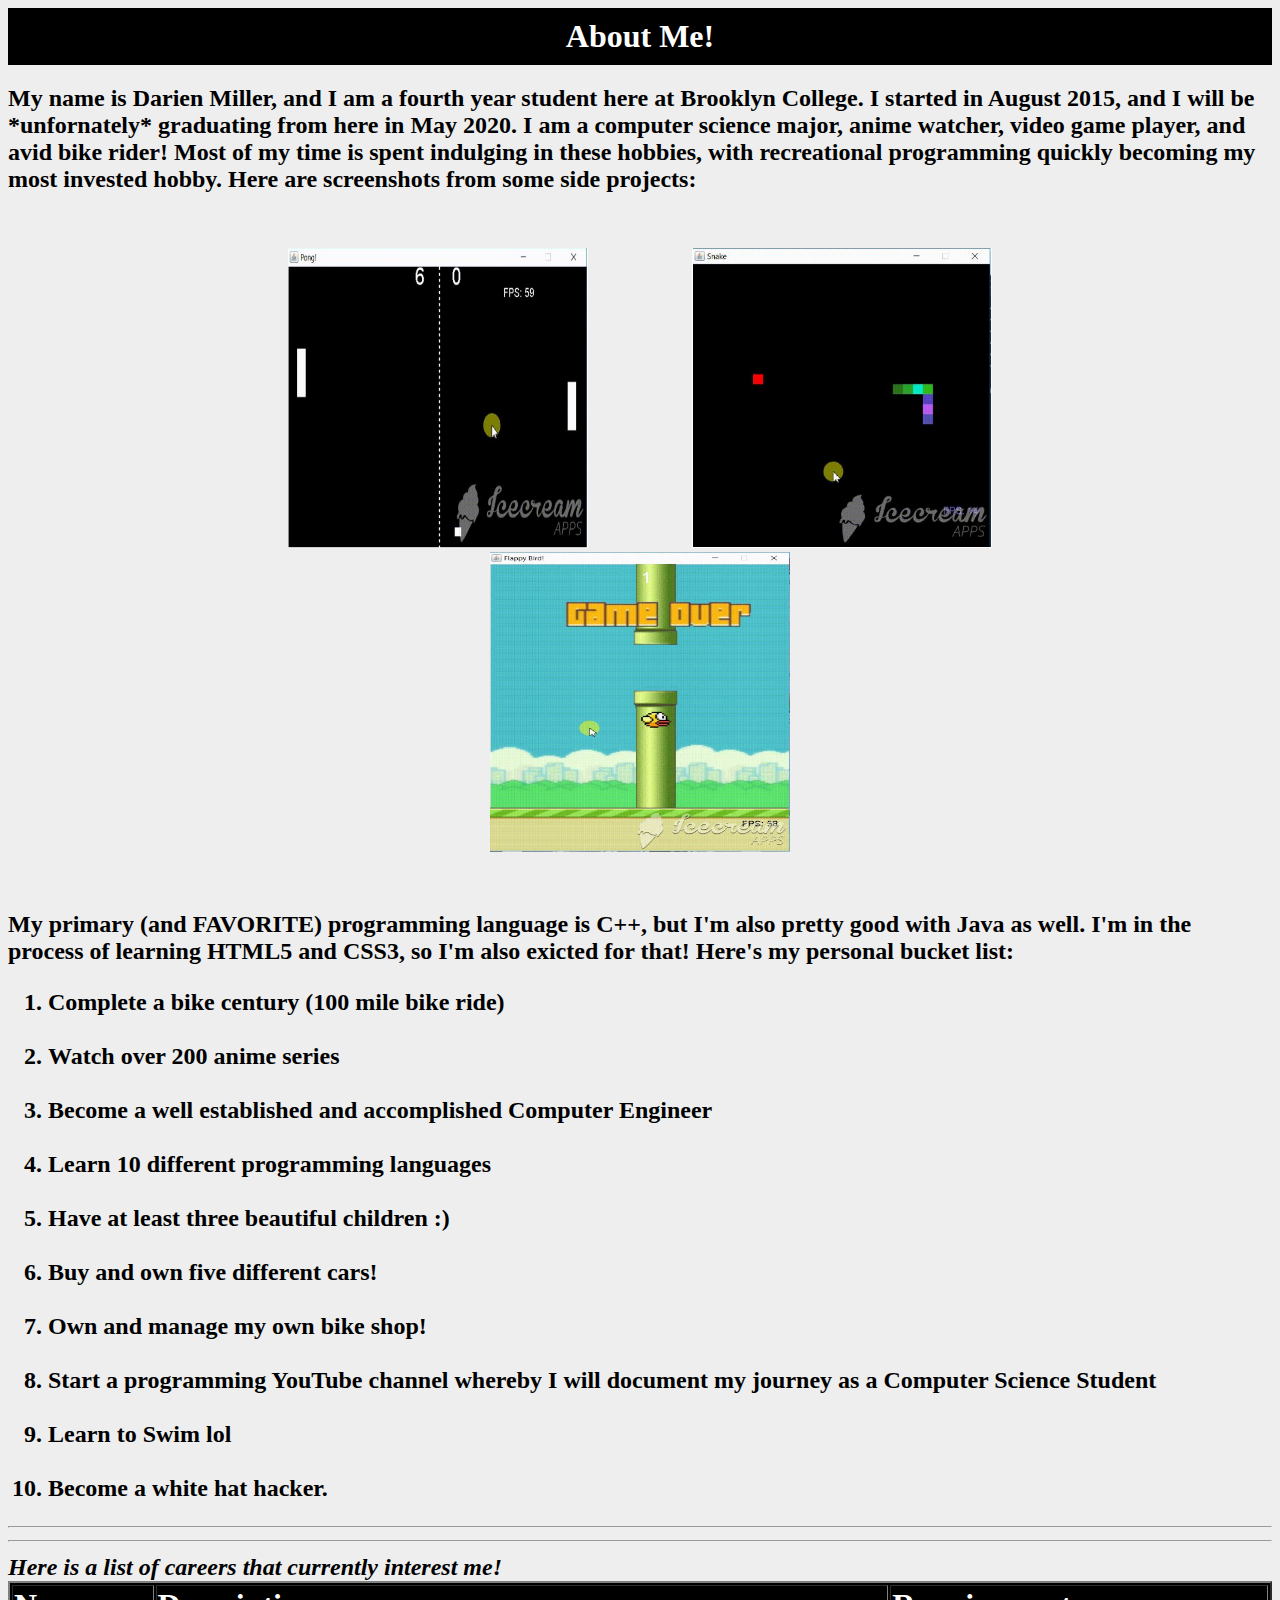
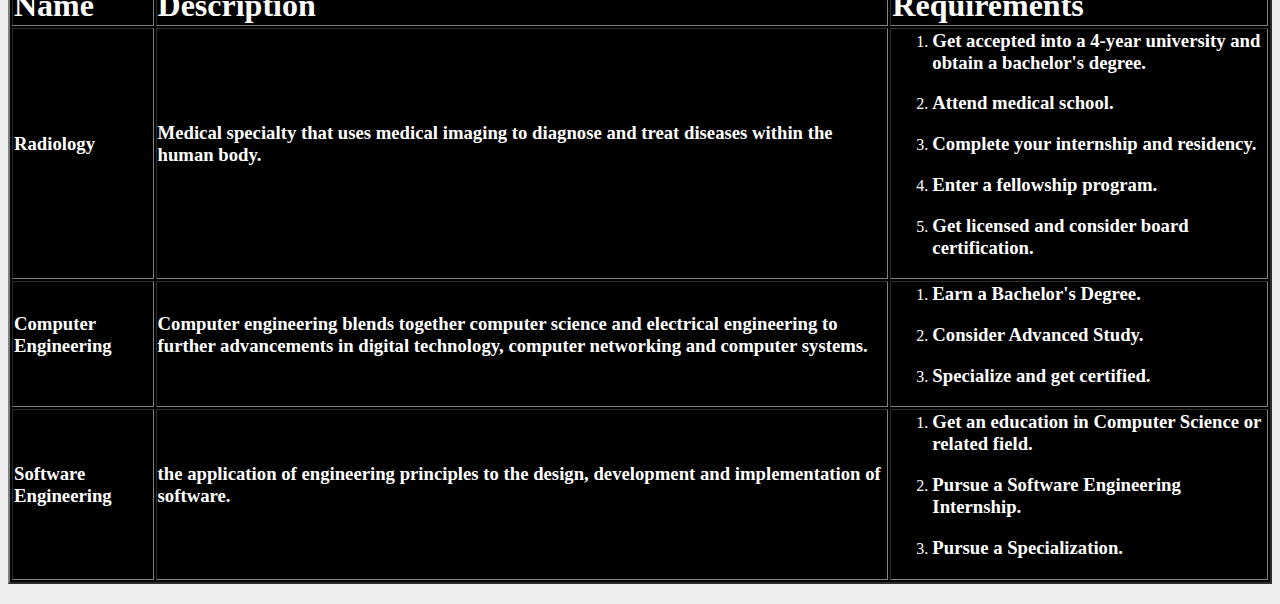
==== about-me.html @ aa63d39f "MASSVE site update!" ====
<!DOCTYPE <!DOCTYPE html>

<html>

    <head>
        <meta charset="utf-8">
        <meta http-equiv="X-UA-Compatible" content="IE=edge">
        <title>About me</title>
        <meta name="viewport" content="width=device-width, initial-scale=1">
        <link rel="stylesheet" type="text/css" href="./css/active.css">
    </head>

    <body>
        <div class = "aboutMe">
            <h1>
                About Me!
            </h1>
        </div>

        <div class="">
            <p>
                <h2>
                    My name is Darien Miller, and I am a fourth year student here at Brooklyn College. I started in August 2015, and I will 
                    be *unfornately* graduating from here in May 2020. I am a computer science major, anime watcher, video game player, and 
                    avid bike rider! Most of my time is spent indulging in these hobbies, with recreational programming quickly becoming my
                    most invested hobby. Here are screenshots from some side projects:
                </h2>

                <div class = "ProgrammingPictures">
                        <span class = "Pong">
                                <img src = "./images/pong.JPG"width = "300" height = "300" alt = "Pong"/>
                        </span>
                        
                        <span class = "Snake">
                            <img src = "./images/snake.JPG" width = "300" height = "300" alt = "Snake"/>
                        </span>
                        
                        <span class = "FlappyBird">
                             <img src = "./images/flappyBird.JPG" width = "300" height = "300" alt = "flappyBird"/>
                        </span>      
                </div>

                <h2>
                    My primary (and FAVORITE) programming language is C++, but I'm also pretty good with Java as well. I'm in the process of learning
                    HTML5 and CSS3, so I'm also exicted for that!

                    Here's my personal bucket list:
                    <ol>
                        <li>
                            Complete a bike century (100 mile bike ride)
                        </li>

                        <br/>

                        <li>
                            Watch over 200 anime series
                        </li>

                        <br/>

                        <li>
                            Become a well established and accomplished Computer Engineer
                        </li>

                        <br/>

                        <li>
                            Learn 10 different programming languages
                        </li>

                        <br/>

                        <li>
                            Have at least three beautiful children :)
                        </li>

                        <br/>

                        <li>
                            Buy and own five different cars!
                        </li>

                        <br/>

                        <li>
                            Own and manage my own bike shop!
                        </li>

                        <br/>

                        <li>
                            Start a programming YouTube channel whereby I will document my journey as a Computer Science Student
                        </li>

                        <br/>

                        <li>
                            Learn to Swim lol
                        </li>

                        <br/>

                        <li>
                            Become a white hat hacker.
                        </li>

                    </ol>

                    <hr/>
                    <hr/>
                   <em>Here is a list of careers that currently interest me!</em> 
                    <table border = 2>
                        <tr> <td> <h1> Name </h1>  </td> <td> <h1> Description </h1> </td> <td> <h1> Requirements </h1>  </td>  </tr>

                        <!--Start of the first row-->
                        <tr> <td>  <h3>Radiology</h3> </td> <td> <h3> Medical specialty that uses medical imaging to diagnose and treat diseases 
                            within the human body.</h3> </td>  
                            <td><!--Start of third column-->
                                <ol>
                                    <li>
                                       <h3> Get accepted into a 4-year university and obtain a bachelor's degree.</h3>
                                    </li>

                                    <li>
                                       <h3> Attend medical school.</h3>
                                    </li>

                                    <li>
                                       <h3> Complete your internship and residency.</h3>
                                    </li>

                                    <li>
                                       <h3> Enter a fellowship program.</h3>
                                    </li>

                                    <li>
                                        <h3>Get licensed and consider board certification.</h3>
                                    </li>
                                </ol>
                            </td><!--end of the third column-->
                        </tr>
                        <!--End of the first row-->

                        <!--Start of the second row-->
                        <tr> <td> <h3>Computer Engineering </h3></td> <td> <h3>Computer engineering blends together computer science and electrical
                             engineering to further advancements in digital technology, computer networking and computer systems.</h3> </td> 
                            <td> 
                                <ol>
                                    <li>
                                        <h3>Earn a Bachelor's Degree.</h3>
                                    </li>

                                    <li>
                                       <h3> Consider Advanced Study.</h3>
                                    </li>

                                    <li>
                                       <h3> Specialize and get certified.</h3>
                                    </li>
                                </ol>
                            </td> 
                        </tr>
                        <!--End of second row-->

                        <!--Start of the third row-->
                        <tr> <td> <h3>Software Engineering </h3></td>
                            <td><h3> the application of engineering principles to the design, development and implementation 
                            of software.</h3></td>
                           <td> 
                               <ol>
                                   <li>
                                        <h3>Get an education in Computer Science or related field.</h3>
                                   </li>

                                    <li>
                                       <h3> Pursue a Software Engineering Internship.</h3>
                                    </li>

                                    <li>
                                       <h3>Pursue a Specialization.</h3>
                                    </li>
                               </ol>
                           </td>
                        </tr>
                        <!--End of the third row-->
                    </table>

                </h2>

            </p>
        </div>
    
    </body>

</html>
---- css/active.css ----
body{
    background-color: #EEE;
    font-family: 'Times New Roman', 'Arial', Times, serif;
}

#header{
    background-color: #000000;
    color: white;
    text-align: right;
    padding: 10px;
}

#container{
    background-color:white;
}

h1{
    margin: 0;
}

a{
    text-decoration: none;
    color: white;
}

#SocialMediaLinks{
    background-color : white;
    color: black;
    text-align: center;
    padding: 5px;
    margin: 0;
}

#githubPicture{
    border: blue;
    padding: 20px;
}

#instagramPicture{
    border:blue;
    padding: 20px;
}

#linkedinPicture{
    border: blue;
    padding: 20px;
}

a.button {
    -webkit-appearance: button;
    -moz-appearance: button;
    appearance: button;

    text-decoration: none;
    color: initial;
}

.aboutMe{
    background-color: #000000;
    color: white;
    text-align: center;
    padding: 10px;
}

.ProgrammingPictures{
    /*color: black;*/
    text-align: center;
    padding: 35px;
    margin: 0;
}

.Pong{
    padding: 50px;
}

.Snake{
    padding: 50px;
}

.FlappyBird{
    padding: 50px;
}

table{
    /*background:rgb(47, 255, 134);*/
    background: #000000;
    color: white;
}

hr{
    display: block;
    margin-top: 0.5em;
    margin-bottom: 0.5em;
    margin-left: auto;
    margin-right: auto;
    border-style: inset;
    border-width: 1px;
}
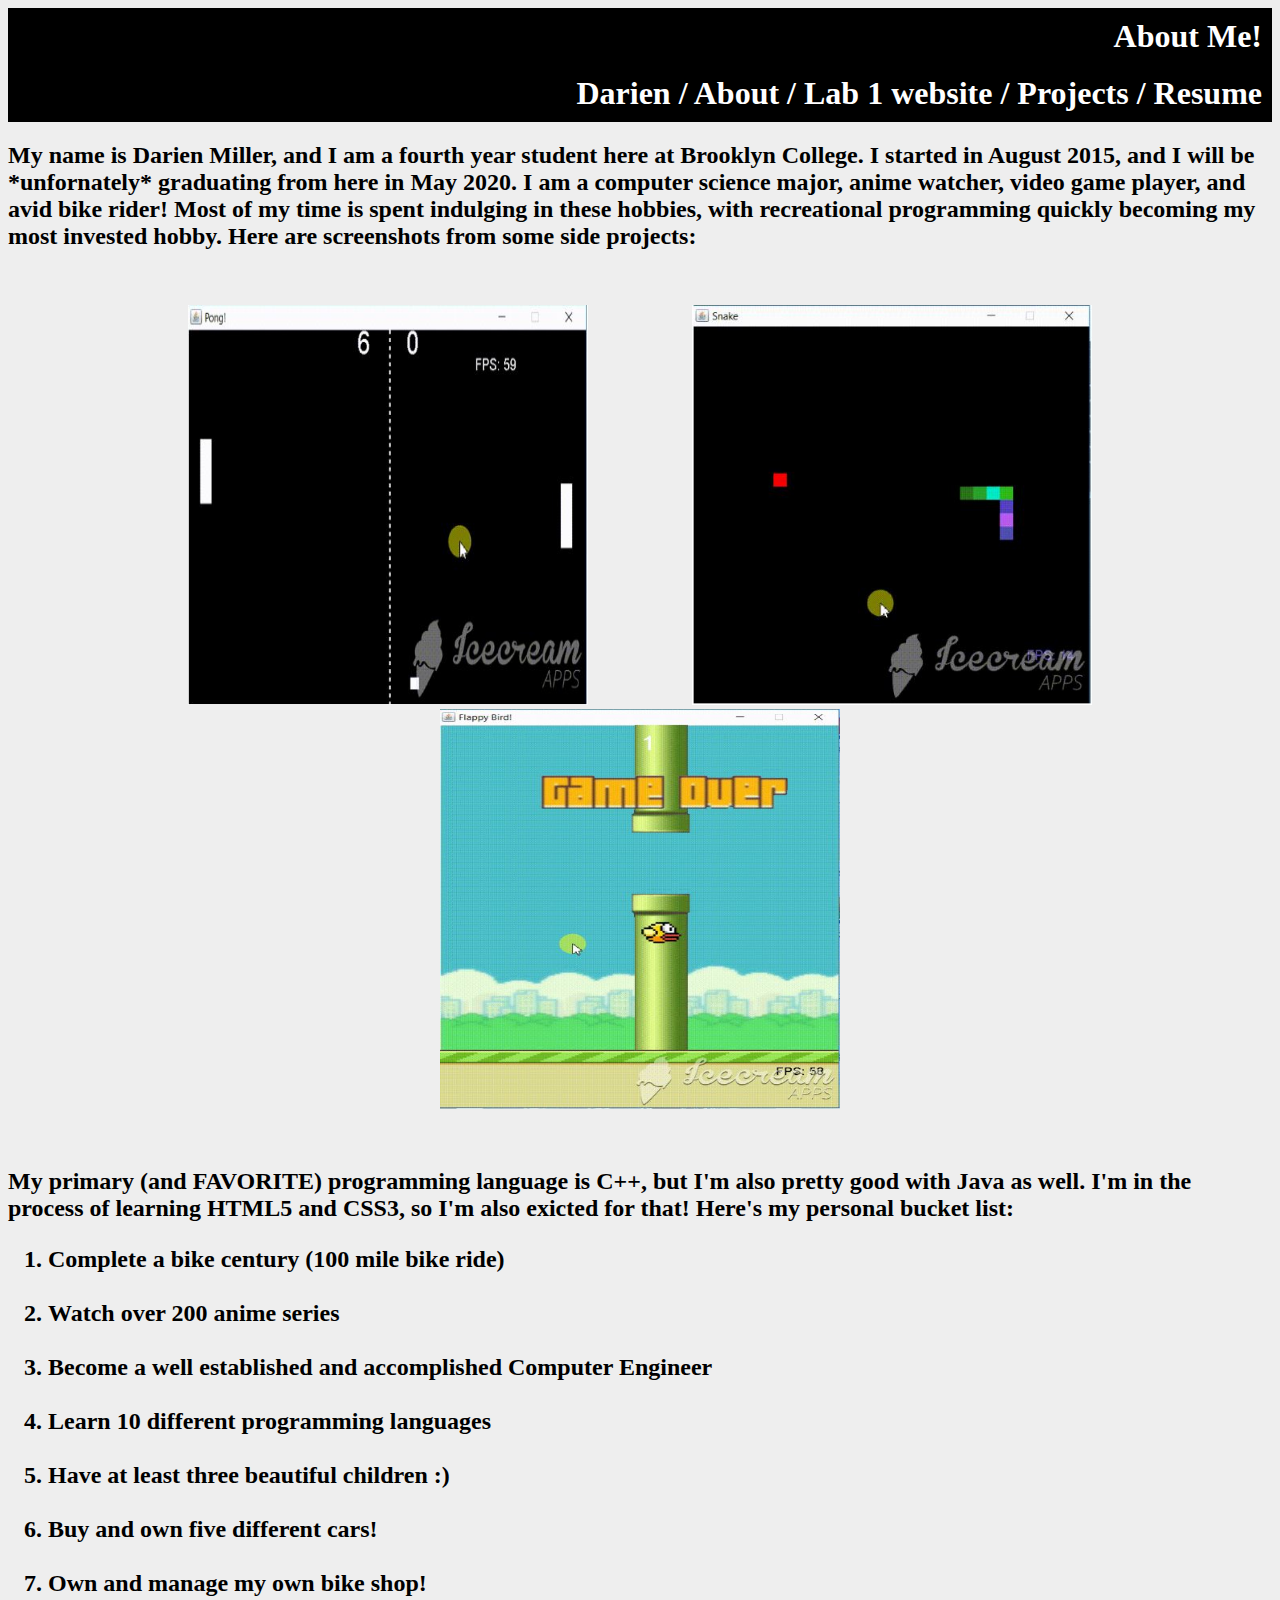
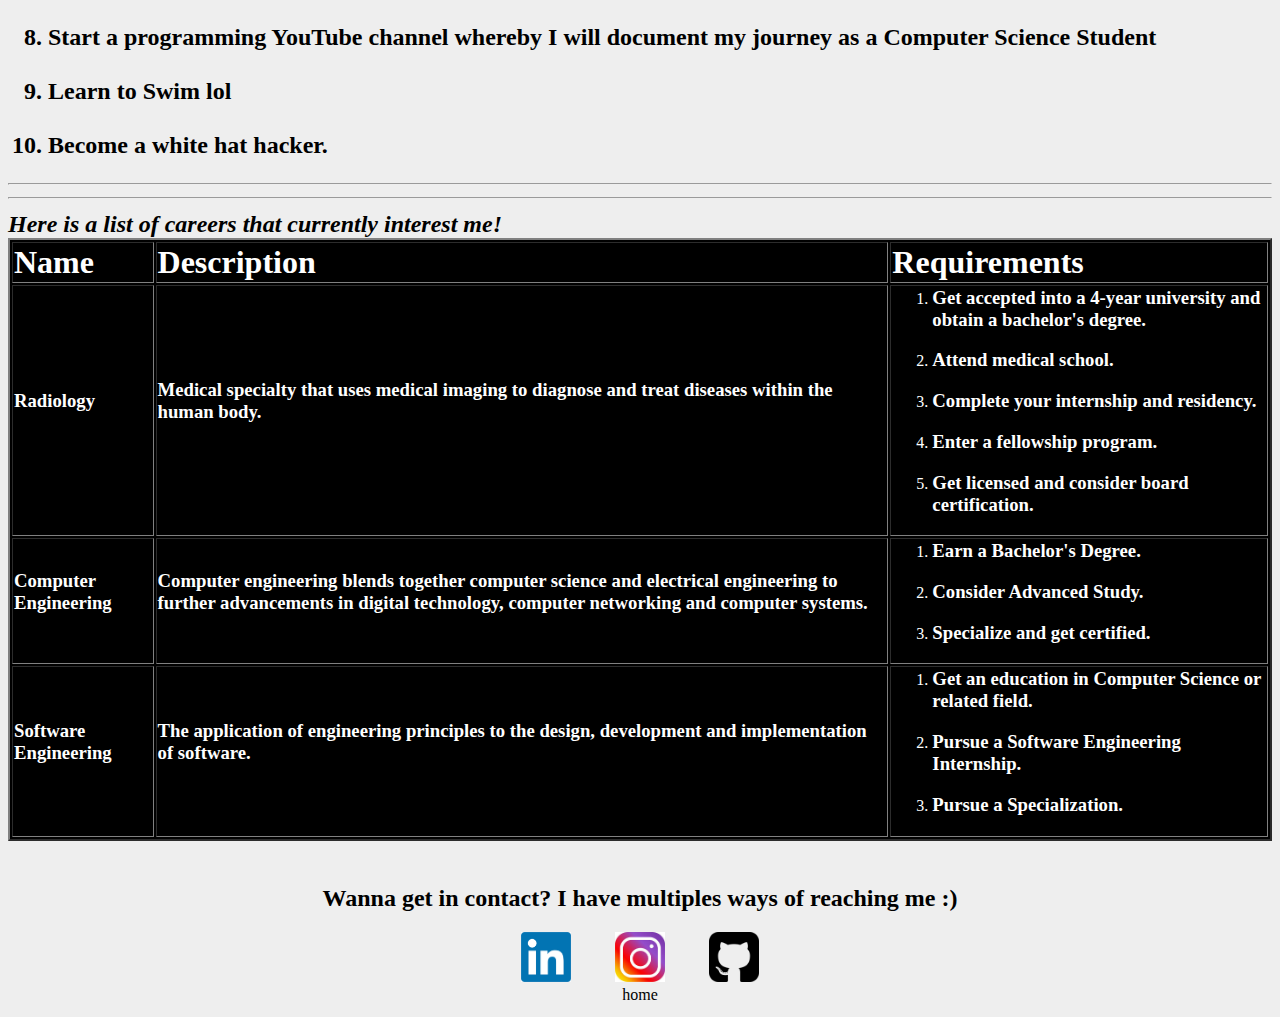
==== commit 6c3c5f68: "update" ====
--- a/about-me.html
+++ b/about-me.html
@@ -14,6 +14,15 @@
         <div class = "aboutMe">
             <h1>
                 About Me!
+            </h1>
+        </div>
+
+        <div class = "menuBar">
+            <h1><a href = "index.html"> Darien / </a> 
+                <a href = "about-me.html"> About / </a>
+                <a href = "./lab1_lab2_files/lab-1.html"> Lab 1 website / </a>
+                <a href = "https://github.com/darienmiller88"> Projects / </a>
+                <a href = "./resume/Redesigned 2019 Resume.docx" download> Resume </a>
             </h1>
         </div>
 
@@ -28,15 +37,15 @@
 
                 <div class = "ProgrammingPictures">
                         <span class = "Pong">
-                                <img src = "./images/pong.JPG"width = "300" height = "300" alt = "Pong"/>
+                            <img src = "./images/pong.JPG"width = "400" height = "400" alt = "Pong"/>
                         </span>
                         
                         <span class = "Snake">
-                            <img src = "./images/snake.JPG" width = "300" height = "300" alt = "Snake"/>
+                            <img src = "./images/snake.JPG" width = "400" height = "400" alt = "Snake"/>
                         </span>
                         
                         <span class = "FlappyBird">
-                             <img src = "./images/flappyBird.JPG" width = "300" height = "300" alt = "flappyBird"/>
+                             <img src = "./images/flappyBird.JPG" width = "400" height = "400" alt = "flappyBird"/>
                         </span>      
                 </div>
 
@@ -164,7 +173,7 @@
 
                         <!--Start of the third row-->
                         <tr> <td> <h3>Software Engineering </h3></td>
-                            <td><h3> the application of engineering principles to the design, development and implementation 
+                            <td><h3> The application of engineering principles to the design, development and implementation 
                             of software.</h3></td>
                            <td> 
                                <ol>
@@ -188,6 +197,31 @@
                 </h2>
 
             </p>
+
+            <div class = "SocialMediaLinks">
+
+                    <h2> Wanna get in contact? I have multiples ways of reaching me :) </h2>
+    
+                    <span class = "linkedinPicture">
+                        <a href = "https://www.linkedin.com/in/darien-miller"> 
+                            <img src = "./images/linkedin.png"width = "50" height = "50" alt = "linkedin"/> 
+                        </a>
+                    </span>
+                    
+                    <span class = "instagramPicture">
+                        <a href = "https://www.instagram.com/the_hooded_one97/?hl=en"> <img src = "./images/instagram.jpg" width = "50" height = "50" 
+                        alt = "instagram"/> </a>
+                    </span>
+                    
+                    <span class = "githubPicture">
+                        <a href = "https://github.com/darienmiller88"> <img src = "./images/github.png" width = "50" height = "50" alt = "github"/> </a>
+                    </span>   
+                    
+                    <br/>
+                    <a href="http://www.sci.brooklyn.cuny.edu/~xiang/cisc1600/" class="button"> home</a>
+    
+                </div>
+
         </div>
     
     </body>
--- a/css/active.css
+++ b/css/active.css
@@ -23,26 +23,26 @@
     color: white;
 }
 
-#SocialMediaLinks{
-    background-color : white;
+.SocialMediaLinks{
+    /*background-color : white;*/
     color: black;
     text-align: center;
     padding: 5px;
     margin: 0;
 }
 
-#githubPicture{
-    border: blue;
+.githubPicture{
+    text-align: center;
     padding: 20px;
 }
 
-#instagramPicture{
-    border:blue;
+.instagramPicture{
+    text-align: center;
     padding: 20px;
 }
 
-#linkedinPicture{
-    border: blue;
+.linkedinPicture{
+    text-align: center;
     padding: 20px;
 }
 
@@ -58,12 +58,18 @@
 .aboutMe{
     background-color: #000000;
     color: white;
-    text-align: center;
+    text-align: right;
     padding: 10px;
 }
 
+.menuBar{
+    background-color: #000000;
+    color: white;
+    text-align: right;
+    padding: 10px; 
+}
+
 .ProgrammingPictures{
-    /*color: black;*/
     text-align: center;
     padding: 35px;
     margin: 0;
